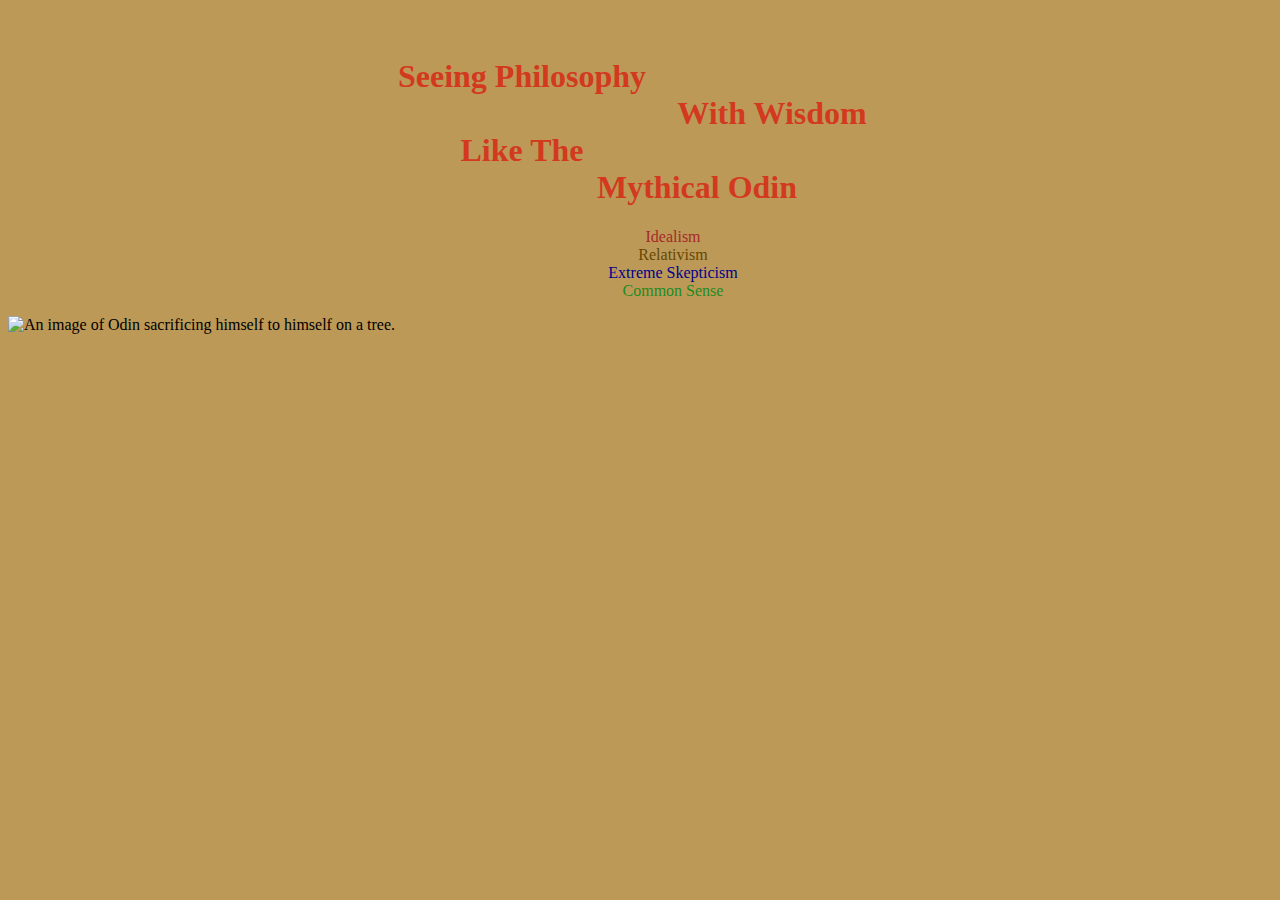
==== index.html @ 11ba40d1 "make main page have a tree shape" ====
<!DOCTYPE html>
<html lang="en">
<head>
<meta charset="UTF-8">

<link rel="stylesheet" href="styles.css">

<title>Seeing Philosophy With Wisdom</title>


</head>

<div id="leaves">
  <i></i>
  <i></i>
  <i></i>
  <i></i>
  <i></i>
  <i></i>
  <i></i>
  <i></i>
  <i></i>
  <i></i>
  <i></i>
  <i></i>
  <i></i>
  <i></i>
  <i></i> 
</div>
<body class="mainColor">
  
  <h1><div class="Title">Seeing Philosophy</div>
    
    <div class = "title2"> With Wisdom</div>
    
    <div class = "title3">Like The</div> 
    
    <div class = "title4">Mythical Odin</div></h1>

    <ul class="list">
     
     <li><a class ="liColor" href="./recipes/crepes.html">Idealism</a></li>
     <li><a class ="liColor2" href="./recipes/easy-enchiladas.html">Relativism</a>
      <li><a class ="liColor3" href="./recipes/simple-spaghetti.html">Extreme Skepticism</a></li>
      <li><a class ="liColor4" href="./recipes/commonSense.html">Common Sense</a></li>
     


     </ul>

     
<img class="odinImage" src="https://upload.wikimedia.org/wikipedia/commons/thumb/d/d3/The_Sacrifice_of_Odin_by_Fr%C3%B8lich_%28vector%29.svg/170px-The_Sacrifice_of_Odin_by_Fr%C3%B8lich_%28vector%29.svg.png" alt="An image of Odin sacrificing himself to himself on a tree.">

<script src="script.js"></script>


</body>


</html>
---- styles.css ----
.Title {
    color: rgb(210, 57, 30);
    
    border-color: black;
    margin-right: 600px;
    margin-left: auto;
    width: 300px;
    text-align: center;
    


}

.title2 {
    color: rgb(210, 57, 30);
    
    border-color: black;
    margin-right: 350px;
    margin-left: auto;
    width: 300px;
    text-align: center;
     
}

.title3 {
    color: rgb(210, 57, 30);
   
    border-color: black;
    margin-right: 600px;
    margin-left: auto;
    width: 300px;
    text-align: center;
    
}

.title4 {
    color: rgb(210, 57, 30);
   
    border-color: black;
    margin-right: 425px;
    margin-left: auto;
    width: 300px;
    text-align: center;
    
}
.crepes {
    color: brown;
    font-weight: 900;
    text-align: center;
    
}

.used {
    color: green;
}

.list {
    
    margin-right: auto;
    margin-left: 525px;
    width: 200px;
    padding: auto;
    list-style-type: none;
    text-decoration: none;
    text-align: center;
}

a {
    text-decoration: none;
    
   
}

.liColor {
    color: brown;
}

.liColor2 {
    color: rgb(100, 72, 1);
}

.liColor3 {
    color: darkblue;
}

.liColor4 {
    color: forestgreen;
}




.image {
    text-align: center;
}

.pics {
display: flex;
gap: 15px;


}

.epic {
    display: flex;
    align-content: center;
    margin-right: auto;
    margin-left: auto;
    
}

.diogenes {
    margin-right: auto;
    margin-left: auto;
    display: flex;
    margin-top: 50px;
}

.epicText {
   text-align: center;

    
}

.dio {
    text-align: center;
}
.title {
    text-align: center;
    color: forestgreen;
    margin-bottom: 50px;
}

.relativism {
    text-align: center;
    color: darkgoldenrod;
}

.nag {
    display: block;
    margin-left: auto;
    margin-right: auto;
}

.nagWord {
    text-align: center;
    
}

.vasu {
    text-align: center;
}

.pyr {
    display: block;
    margin-left: auto;
    margin-right: auto;
}

.skep {
    color: darkblue;
    text-align: center;
}

.pyrText {
    text-align: center;
}

.idealColor {
    background-color: rgb(224, 224, 224);
}

.mainColor {
    background-color: rgb(189, 153, 88);
    
}

.relColor {
    background-color: burlywood;
}

.skepColor {
    background-color: olivedrab;
}

.comColor {
    background-color: darkkhaki;
}

.odinImage {
    display: flex;
    margin-left: auto;
    margin-right: auto;
}



body {background: #222;}

/* leaf animations */

#leaves {position:relative;top:-50px;width:100%;text-align: right;}

#leaves i {
    display: inline-block;
    width: 200px;
    height: 150px;
    background: linear-gradient(to bottom right, #309900, #005600);
    transform: skew(20deg);
    border-radius: 5% 40% 70%;
    box-shadow: inset 0px 0px 1px #222;
    border: 1px solid #333;
    z-index: 1;
    -webkit-animation: falling 5s 0s infinite;
}

#leaves i:nth-of-type(2n) { -webkit-animation: falling2 5s 0s infinite; }
#leaves i:nth-of-type(3n) { -webkit-animation: falling3 5s 0s infinite; }

#leaves i:before {
  position: absolute;
  content: '';
  top: 117px;
  right: 9px;
  height: 27px;
  width: 32px;
  transform: rotate(49deg);
  border-radius: 0% 15% 15% 0%;
  border-top: 1px solid #222;
  border-bottom: 1px solid #222;
  border-left: 0px solid #222;
  border-right: 1px solid #222;
  background: linear-gradient(to right, rgba(0,100,0,1), #005600);
  z-index: 1;
}

#leaves i:after {
  content: '';
  height: 125px;
  width: 10px;
  background: linear-gradient(to right, rgba(0,0,0,.15), rgba(0,0,0,0));
  display: block;
  transform: rotate(125deg);
  position: absolute;
  left: 85px;
  border-radius:50%;
}


#leaves i:nth-of-type(n)    { height:23px; width:30px; }
#leaves i:nth-of-type(n):before { width:7px; height:5px; top:17px; right:1px; }
#leaves i:nth-of-type(n):after { width:2px; height:17px; left: 12px; top:0px; }

#leaves i:nth-of-type(2n+1)    { height:11px; width:16px; }
#leaves i:nth-of-type(2n+1):before { width:4px; height:3px; top:7px; right:0px; }
#leaves i:nth-of-type(2n+1):after { width:2px; height:6px; left: 5px; top:1px; }

#leaves i:nth-of-type(3n+2)  { height:17px; width:23px; }
#leaves i:nth-of-type(3n+2):before  { height:4px; width:4px; top:12px; right:1px; }
#leaves i:nth-of-type(3n+2):after  { height:10px; width:2px; top:1px; left:8px; }

#leaves i:nth-of-type(n)   { -webkit-animation-delay: 1.9s;}
#leaves i:nth-of-type(2n)  { -webkit-animation-delay: 3.9s;}
#leaves i:nth-of-type(3n)  { -webkit-animation-delay: 2.3s;}
#leaves i:nth-of-type(4n)  { -webkit-animation-delay: 4.4s;}
#leaves i:nth-of-type(5n)  { -webkit-animation-delay: 5s;  }
#leaves i:nth-of-type(6n)  { -webkit-animation-delay: 3.5s;}
#leaves i:nth-of-type(7n)  { -webkit-animation-delay: 2.8s;}
#leaves i:nth-of-type(8n)  { -webkit-animation-delay: 1.5s;}
#leaves i:nth-of-type(9n)  { -webkit-animation-delay: 3.3s;}
#leaves i:nth-of-type(10n) { -webkit-animation-delay: 2.5s;}
#leaves i:nth-of-type(11n) { -webkit-animation-delay: 1.2s;}
#leaves i:nth-of-type(12n) { -webkit-animation-delay: 4.1s;}
#leaves i:nth-of-type(13n) { -webkit-animation-delay: 1s;  }
#leaves i:nth-of-type(14n) { -webkit-animation-delay: 4.7s;}
#leaves i:nth-of-type(15n) { -webkit-animation-delay: 3s;  }

#leaves i:nth-of-type(n)    { background: linear-gradient(to bottom right, #309900, #005600); }
#leaves i:nth-of-type(2n+2)  { background: linear-gradient(to bottom right, #5e9900, #2b5600); }
#leaves i:nth-of-type(4n+1)  { background: linear-gradient(to bottom right, #990, #564500); }

#leaves i:nth-of-type(n)    { opacity: .7;}
#leaves i:nth-of-type(3n+1)  { opacity: .5;}
#leaves i:nth-of-type(3n+2)  { opacity: .3;}

#leaves i:nth-of-type(n)    {transform: rotate(180deg);}


#leaves i:nth-of-type(n) { -webkit-animation-timing-function:ease-in-out;}

@-webkit-keyframes falling {
    
    0% {
        -webkit-transform:
            translate3d(300,0,0)
            rotate(0deg);
    }
    
    100% {
        -webkit-transform:
            translate3d(-350px,700px,0)
            rotate(90deg);
        opacity: 0;
    }
}

@-webkit-keyframes falling3 {
     0% {
        -webkit-transform:
            translate3d(0,0,0)
            rotate(-20deg);
    }
    
    100% {
        -webkit-transform:
            translate3d(-230px,640px,0)
            rotate(-70deg);
        opacity: 0;
    }
}

@-webkit-keyframes falling2 {
     0% {
        -webkit-transform:
            translate3d(0,0,0)
            rotate(90deg);
    }
    
    100% {
        -webkit-transform:
            translate3d(-400px,680px,0)
            rotate(0deg);
        opacity: 0;
    }
}
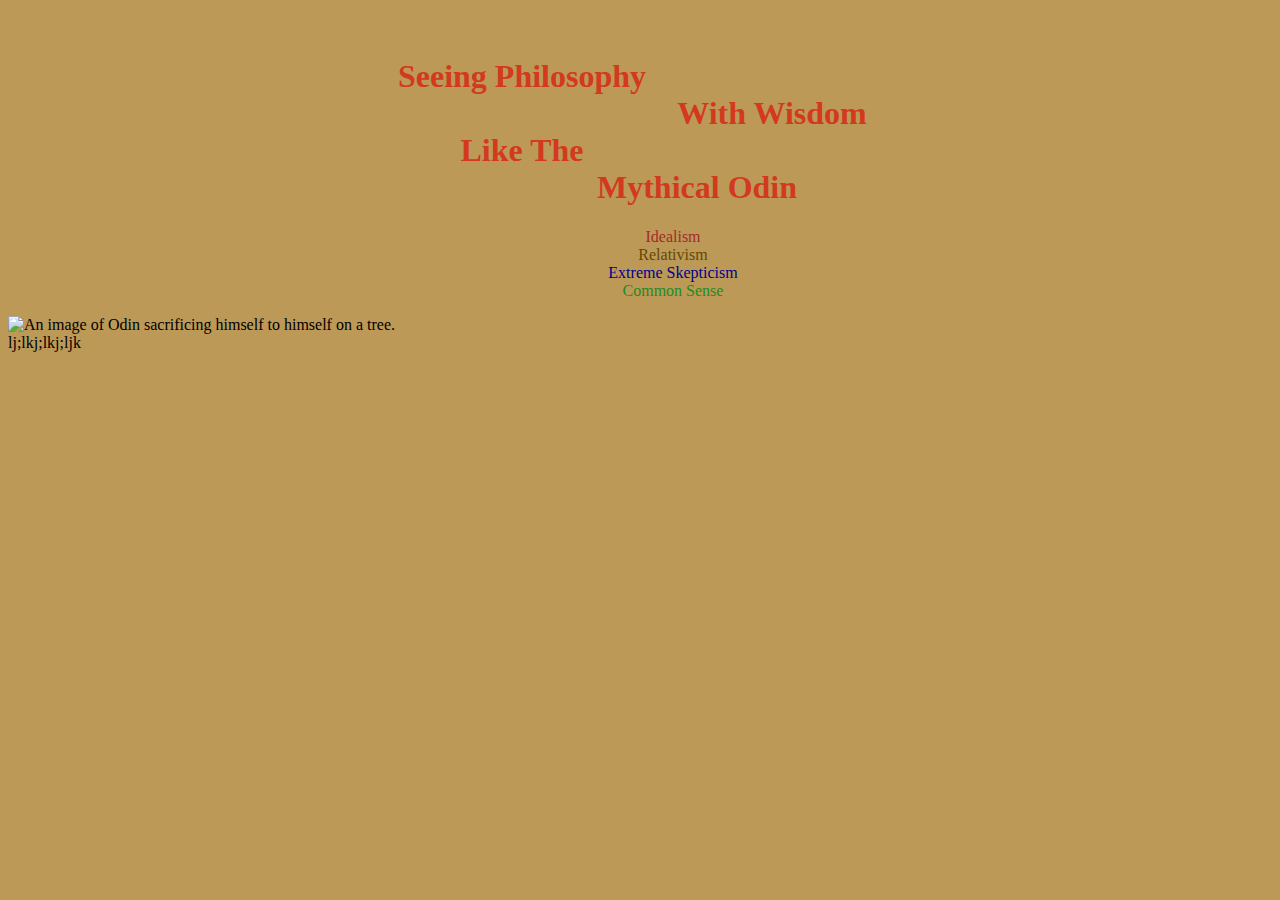
==== commit c3b932ea: "add" ====
--- a/index.html
+++ b/index.html
@@ -29,6 +29,7 @@
 </div>
 <body class="mainColor">
   
+  <div class="titles">
   <h1><div class="Title">Seeing Philosophy</div>
     
     <div class = "title2"> With Wisdom</div>
@@ -36,6 +37,7 @@
     <div class = "title3">Like The</div> 
     
     <div class = "title4">Mythical Odin</div></h1>
+    </div>
 
     <ul class="list">
      
@@ -50,7 +52,7 @@
 
      
 <img class="odinImage" src="https://upload.wikimedia.org/wikipedia/commons/thumb/d/d3/The_Sacrifice_of_Odin_by_Fr%C3%B8lich_%28vector%29.svg/170px-The_Sacrifice_of_Odin_by_Fr%C3%B8lich_%28vector%29.svg.png" alt="An image of Odin sacrificing himself to himself on a tree.">
-
+<div class="test">lj;lkj;lkj;ljk</div>
 <script src="script.js"></script>
 
 
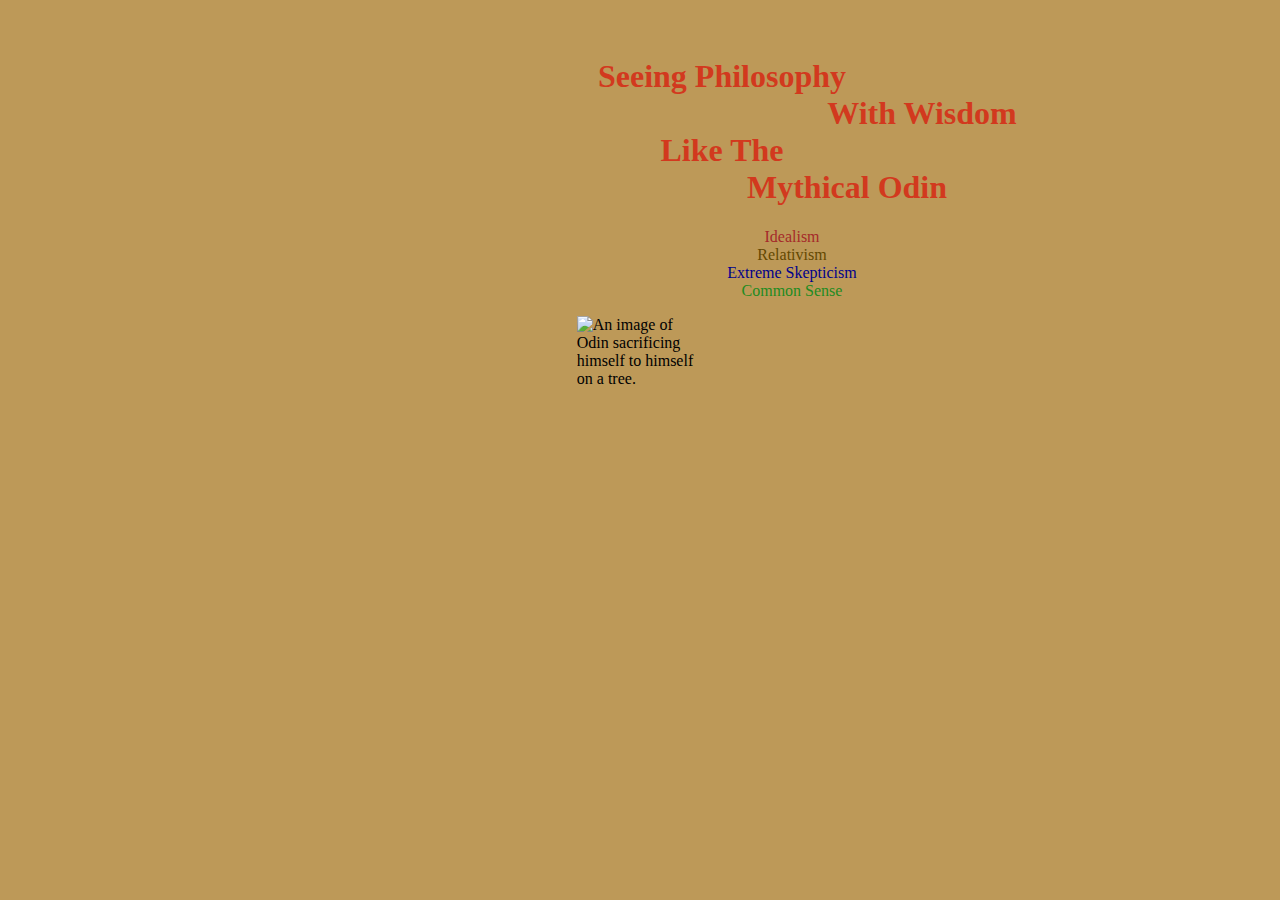
==== commit e1d813d2: "adjust text for mobile view" ====
--- a/index.html
+++ b/index.html
@@ -52,7 +52,7 @@
 
      
 <img class="odinImage" src="https://upload.wikimedia.org/wikipedia/commons/thumb/d/d3/The_Sacrifice_of_Odin_by_Fr%C3%B8lich_%28vector%29.svg/170px-The_Sacrifice_of_Odin_by_Fr%C3%B8lich_%28vector%29.svg.png" alt="An image of Odin sacrificing himself to himself on a tree.">
-<div class="test">lj;lkj;lkj;ljk</div>
+
 <script src="script.js"></script>
 
 
--- a/styles.css
+++ b/styles.css
@@ -15,7 +15,7 @@
     color: rgb(210, 57, 30);
     
     border-color: black;
-    margin-right: 350px;
+    margin-right: 400px;
     margin-left: auto;
     width: 300px;
     text-align: center;
@@ -37,12 +37,29 @@
     color: rgb(210, 57, 30);
    
     border-color: black;
-    margin-right: 425px;
+    margin-right: 475px;
     margin-left: auto;
     width: 300px;
     text-align: center;
     
 }
+
+.titles {
+  width: 100%;
+  margin-left: 200px;
+    
+}
+
+.odinImage {
+    
+    display: block;
+    width: 10%;
+    margin: auto;
+    
+}
+
+  
+
 .crepes {
     color: brown;
     font-weight: 900;
@@ -56,8 +73,8 @@
 
 .list {
     
-    margin-right: auto;
-    margin-left: 525px;
+    margin-right: 380px;
+    margin-left: auto;
     width: 200px;
     padding: auto;
     list-style-type: none;
@@ -187,11 +204,7 @@
     background-color: darkkhaki;
 }
 
-.odinImage {
-    display: flex;
-    margin-left: auto;
-    margin-right: auto;
-}
+
 
 
 
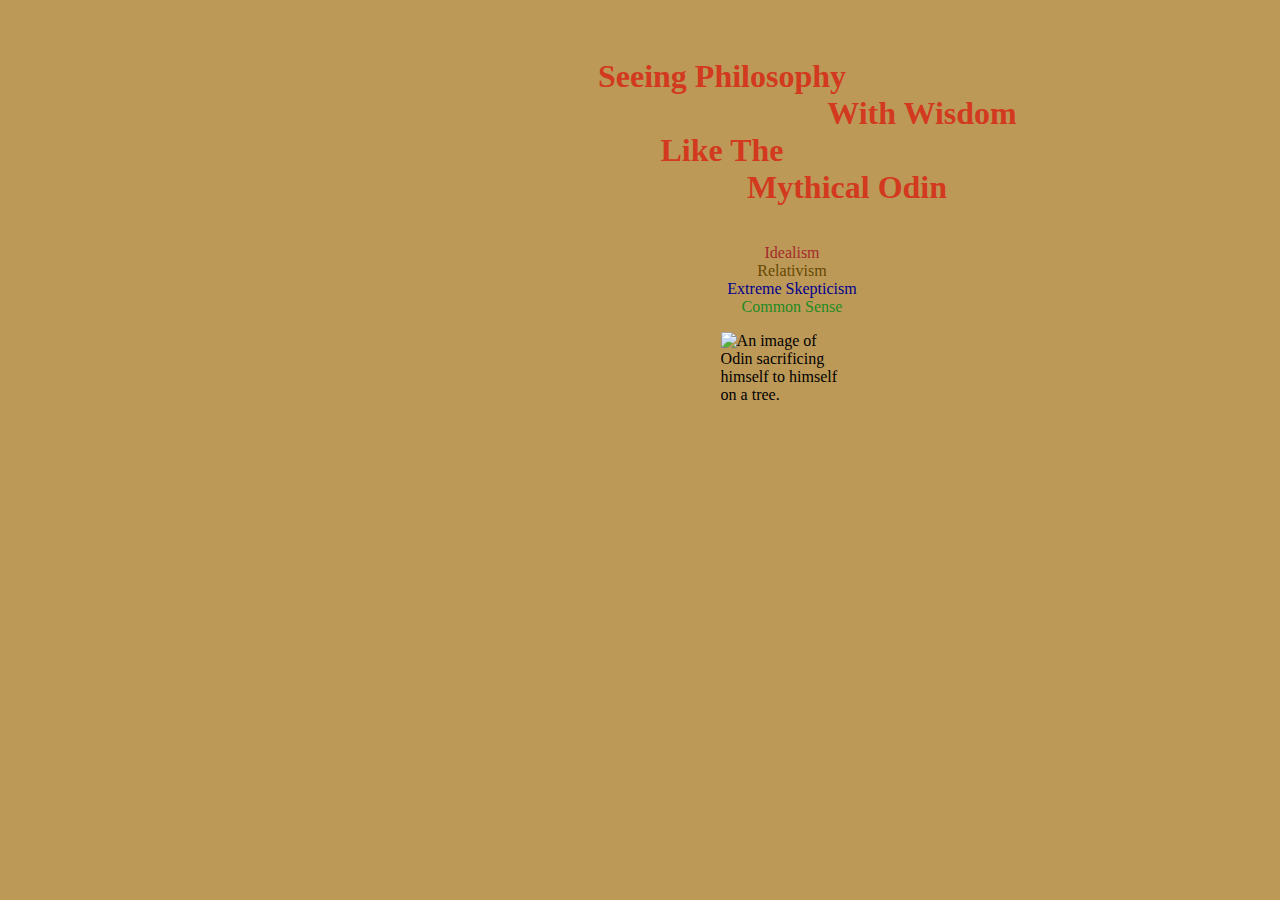
==== commit 3268c184: "Update index.html" ====
--- a/index.html
+++ b/index.html
@@ -28,7 +28,7 @@
   <i></i> 
 </div>
 <body class="mainColor">
-  
+  <div class="all">
   <div class="titles">
   <h1><div class="Title">Seeing Philosophy</div>
     
@@ -52,11 +52,11 @@
 
      
 <img class="odinImage" src="https://upload.wikimedia.org/wikipedia/commons/thumb/d/d3/The_Sacrifice_of_Odin_by_Fr%C3%B8lich_%28vector%29.svg/170px-The_Sacrifice_of_Odin_by_Fr%C3%B8lich_%28vector%29.svg.png" alt="An image of Odin sacrificing himself to himself on a tree.">
-
+</div>
 <script src="script.js"></script>
 
 
 </body>
 
 
-</html>+</html>
--- a/styles.css
+++ b/styles.css
@@ -54,11 +54,19 @@
     
     display: block;
     width: 10%;
-    margin: auto;
-    
-}
-
-  
+    margin-left: auto;
+    margin-right: 425px;
+    
+}
+
+  .all {
+    margin-right: auto;
+    margin-left: auto;
+    display: flex;
+    align-content: center;
+    justify-content: center;
+    flex-direction: column;
+  }
 
 .crepes {
     color: brown;
@@ -345,4 +353,4 @@
             rotate(0deg);
         opacity: 0;
     }
-}+}
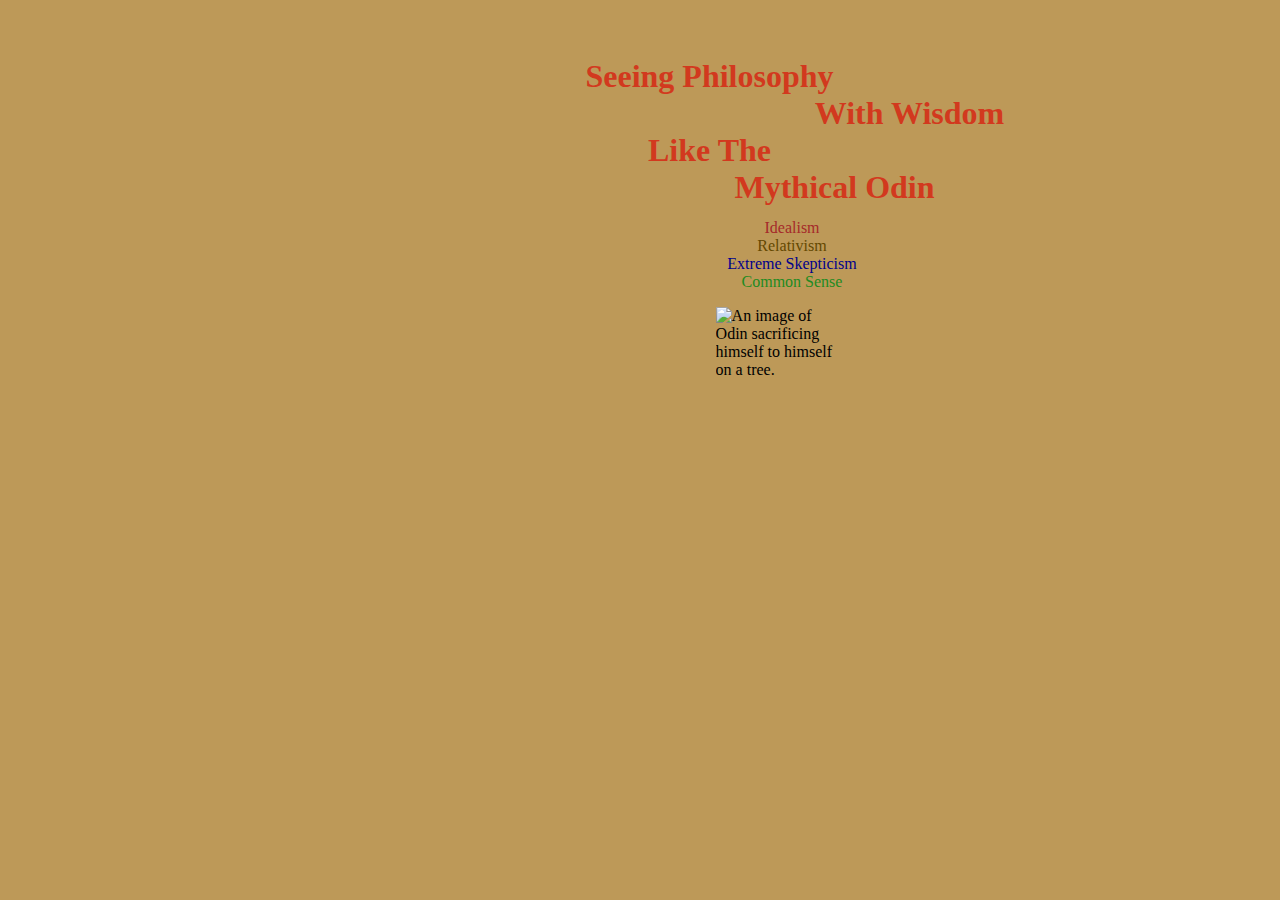
==== commit 6bbef1ff: "idk" ====
--- a/index.html
+++ b/index.html
@@ -55,6 +55,9 @@
 </div>
 <script src="script.js"></script>
 
+<!--add a section refuting nagarjuna summarizing betty, robinson and hayes for the relativism page. Add a section recommending a philosophy maybe. Add ordinary language philosophy and philosophical quietism info on the common sense page.-->
+
+
 
 </body>
 
--- a/styles.css
+++ b/styles.css
@@ -46,7 +46,8 @@
 
 .titles {
   width: 100%;
-  margin-left: 200px;
+  margin-left: 375px;
+  margin-bottom: -25px;
     
 }
 
@@ -54,9 +55,8 @@
     
     display: block;
     width: 10%;
-    margin-left: auto;
-    margin-right: 425px;
-    
+    margin-right: 430px;
+    margin-left: auto;
 }
 
   .all {
@@ -66,7 +66,8 @@
     align-content: center;
     justify-content: center;
     flex-direction: column;
-  }
+    align-items: center;
+    }
 
 .crepes {
     color: brown;
@@ -353,4 +354,4 @@
             rotate(0deg);
         opacity: 0;
     }
-}
+}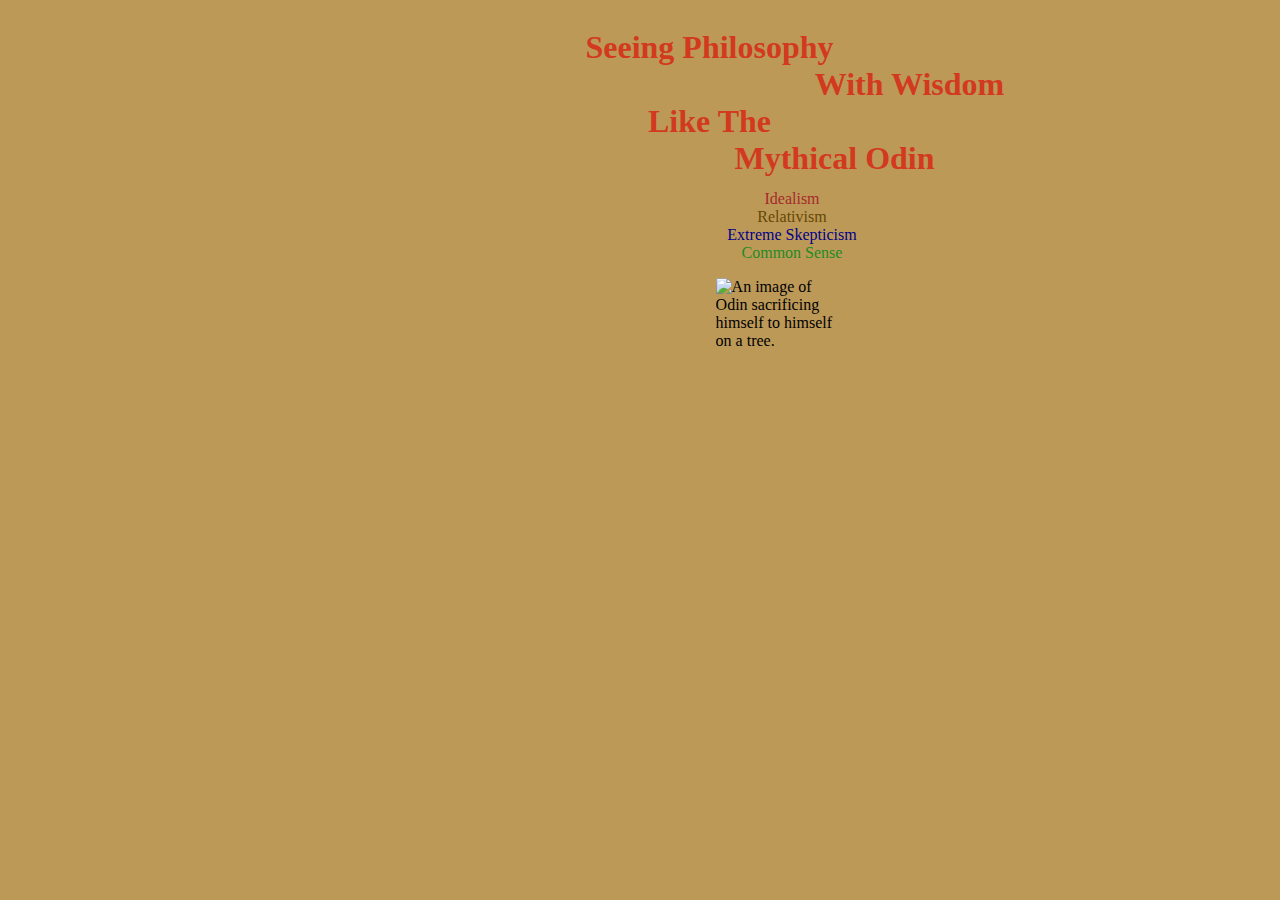
==== commit a4d13d9c: "Update index.html" ====
--- a/index.html
+++ b/index.html
@@ -10,23 +10,8 @@
 
 </head>
 
-<div id="leaves">
-  <i></i>
-  <i></i>
-  <i></i>
-  <i></i>
-  <i></i>
-  <i></i>
-  <i></i>
-  <i></i>
-  <i></i>
-  <i></i>
-  <i></i>
-  <i></i>
-  <i></i>
-  <i></i>
-  <i></i> 
-</div>
+
+ 
 <body class="mainColor">
   <div class="all">
   <div class="titles">
@@ -55,7 +40,7 @@
 </div>
 <script src="script.js"></script>
 
-<!--add a section refuting nagarjuna summarizing betty, robinson and hayes for the relativism page. Add a section recommending a philosophy maybe. Add ordinary language philosophy and philosophical quietism info on the common sense page.-->
+<!--add a section refuting nagarjuna summarizing betty, robinson and hayes for the relativism page. Add a section recommending a philosophy maybe. Add ordinary language philosophy and philosophical quietism info on the common sense page. Add a section about philosophy being therapeutic and dissolving philosophical problems. About how language just creates problems to keep philosophers working on impossible pseudo problems, rather than trying to help people or even solve solvable problems.-->
 
 
 
--- a/styles.css
+++ b/styles.css
@@ -213,145 +213,11 @@
     background-color: darkkhaki;
 }
 
-
-
-
-
-body {background: #222;}
-
-/* leaf animations */
-
-#leaves {position:relative;top:-50px;width:100%;text-align: right;}
-
-#leaves i {
-    display: inline-block;
-    width: 200px;
-    height: 150px;
-    background: linear-gradient(to bottom right, #309900, #005600);
-    transform: skew(20deg);
-    border-radius: 5% 40% 70%;
-    box-shadow: inset 0px 0px 1px #222;
-    border: 1px solid #333;
-    z-index: 1;
-    -webkit-animation: falling 5s 0s infinite;
-}
-
-#leaves i:nth-of-type(2n) { -webkit-animation: falling2 5s 0s infinite; }
-#leaves i:nth-of-type(3n) { -webkit-animation: falling3 5s 0s infinite; }
-
-#leaves i:before {
-  position: absolute;
-  content: '';
-  top: 117px;
-  right: 9px;
-  height: 27px;
-  width: 32px;
-  transform: rotate(49deg);
-  border-radius: 0% 15% 15% 0%;
-  border-top: 1px solid #222;
-  border-bottom: 1px solid #222;
-  border-left: 0px solid #222;
-  border-right: 1px solid #222;
-  background: linear-gradient(to right, rgba(0,100,0,1), #005600);
-  z-index: 1;
-}
-
-#leaves i:after {
-  content: '';
-  height: 125px;
-  width: 10px;
-  background: linear-gradient(to right, rgba(0,0,0,.15), rgba(0,0,0,0));
-  display: block;
-  transform: rotate(125deg);
-  position: absolute;
-  left: 85px;
-  border-radius:50%;
-}
-
-
-#leaves i:nth-of-type(n)    { height:23px; width:30px; }
-#leaves i:nth-of-type(n):before { width:7px; height:5px; top:17px; right:1px; }
-#leaves i:nth-of-type(n):after { width:2px; height:17px; left: 12px; top:0px; }
-
-#leaves i:nth-of-type(2n+1)    { height:11px; width:16px; }
-#leaves i:nth-of-type(2n+1):before { width:4px; height:3px; top:7px; right:0px; }
-#leaves i:nth-of-type(2n+1):after { width:2px; height:6px; left: 5px; top:1px; }
-
-#leaves i:nth-of-type(3n+2)  { height:17px; width:23px; }
-#leaves i:nth-of-type(3n+2):before  { height:4px; width:4px; top:12px; right:1px; }
-#leaves i:nth-of-type(3n+2):after  { height:10px; width:2px; top:1px; left:8px; }
-
-#leaves i:nth-of-type(n)   { -webkit-animation-delay: 1.9s;}
-#leaves i:nth-of-type(2n)  { -webkit-animation-delay: 3.9s;}
-#leaves i:nth-of-type(3n)  { -webkit-animation-delay: 2.3s;}
-#leaves i:nth-of-type(4n)  { -webkit-animation-delay: 4.4s;}
-#leaves i:nth-of-type(5n)  { -webkit-animation-delay: 5s;  }
-#leaves i:nth-of-type(6n)  { -webkit-animation-delay: 3.5s;}
-#leaves i:nth-of-type(7n)  { -webkit-animation-delay: 2.8s;}
-#leaves i:nth-of-type(8n)  { -webkit-animation-delay: 1.5s;}
-#leaves i:nth-of-type(9n)  { -webkit-animation-delay: 3.3s;}
-#leaves i:nth-of-type(10n) { -webkit-animation-delay: 2.5s;}
-#leaves i:nth-of-type(11n) { -webkit-animation-delay: 1.2s;}
-#leaves i:nth-of-type(12n) { -webkit-animation-delay: 4.1s;}
-#leaves i:nth-of-type(13n) { -webkit-animation-delay: 1s;  }
-#leaves i:nth-of-type(14n) { -webkit-animation-delay: 4.7s;}
-#leaves i:nth-of-type(15n) { -webkit-animation-delay: 3s;  }
-
-#leaves i:nth-of-type(n)    { background: linear-gradient(to bottom right, #309900, #005600); }
-#leaves i:nth-of-type(2n+2)  { background: linear-gradient(to bottom right, #5e9900, #2b5600); }
-#leaves i:nth-of-type(4n+1)  { background: linear-gradient(to bottom right, #990, #564500); }
-
-#leaves i:nth-of-type(n)    { opacity: .7;}
-#leaves i:nth-of-type(3n+1)  { opacity: .5;}
-#leaves i:nth-of-type(3n+2)  { opacity: .3;}
-
-#leaves i:nth-of-type(n)    {transform: rotate(180deg);}
-
-
-#leaves i:nth-of-type(n) { -webkit-animation-timing-function:ease-in-out;}
-
-@-webkit-keyframes falling {
-    
-    0% {
-        -webkit-transform:
-            translate3d(300,0,0)
-            rotate(0deg);
-    }
-    
-    100% {
-        -webkit-transform:
-            translate3d(-350px,700px,0)
-            rotate(90deg);
-        opacity: 0;
-    }
-}
-
-@-webkit-keyframes falling3 {
-     0% {
-        -webkit-transform:
-            translate3d(0,0,0)
-            rotate(-20deg);
-    }
-    
-    100% {
-        -webkit-transform:
-            translate3d(-230px,640px,0)
-            rotate(-70deg);
-        opacity: 0;
-    }
-}
-
-@-webkit-keyframes falling2 {
-     0% {
-        -webkit-transform:
-            translate3d(0,0,0)
-            rotate(90deg);
-    }
-    
-    100% {
-        -webkit-transform:
-            translate3d(-400px,680px,0)
-            rotate(0deg);
-        opacity: 0;
-    }
-}+.hedonism {
+    display: block;
+    margin-right: auto;
+    margin-left: auto;
+}
+
+
+
